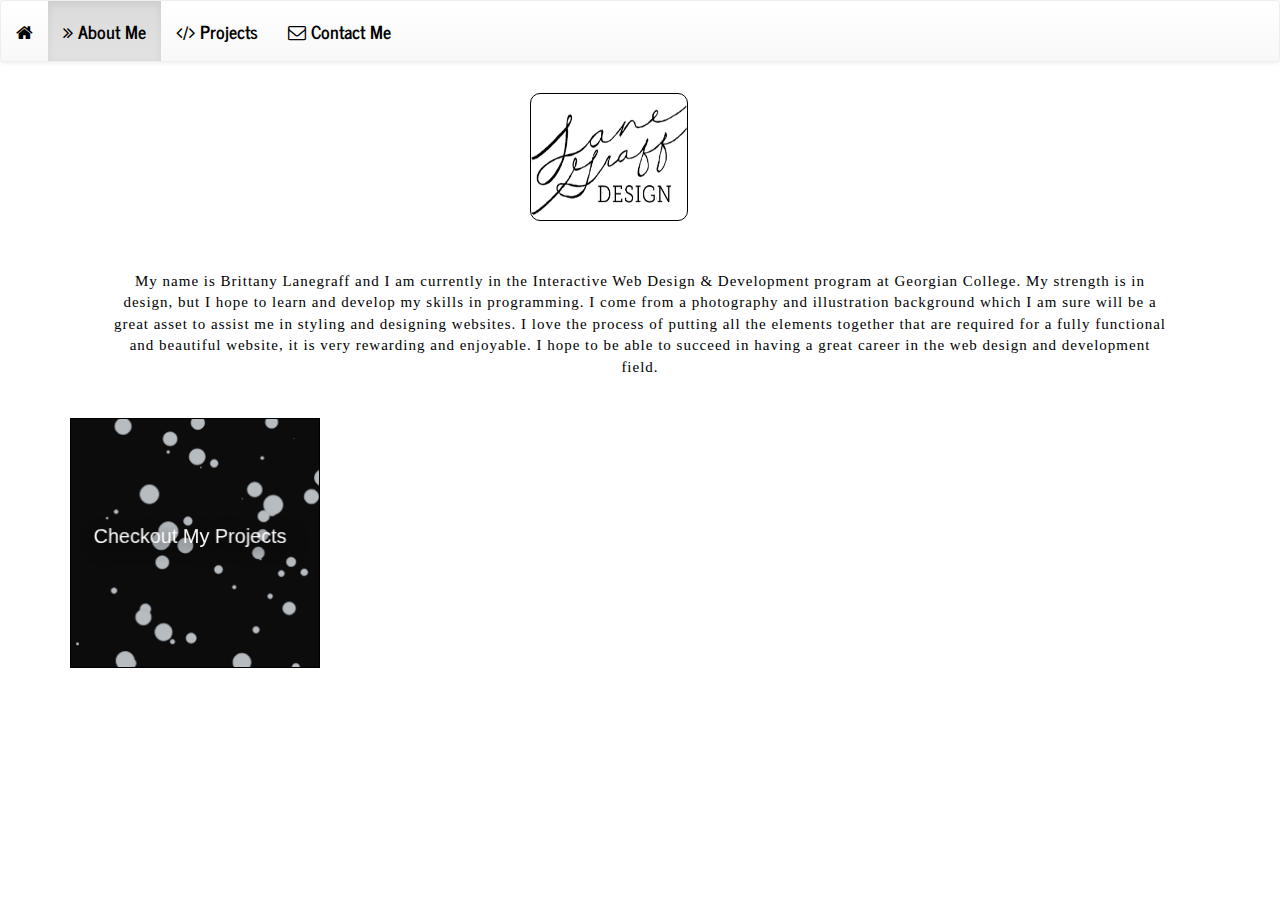
==== index.html @ 1dc85338 "Added files via upload" ====
<!DOCTYPE html>
<html lang="en">

<head>
    <meta charset="UTF-8">
    <!-- CSS Section -->
    <link rel="stylesheet" href="content/css/bootstrap.min.css">
    <link rel="stylesheet" href="content/css/bootstrap-theme.min.css">
    <link rel="stylesheet" href="content/css/font-awesome.min.css">
    <link rel="stylesheet" href="content/style.css">
    <title>Banner Ad</title>
</head>

<body>
    <!--Navigation Bar Begins-->
    <nav class="navbar navbar-default">
        <div class="container-fluid">
            <div class="navbar-header">
                <button type="button" class="navbar-toggle collapsed" data-toggle="collapse" data-target="#bs-example-navbar-collapse-1">
                              <span class="sr-only">Toggle navigation</span>
                              <span class="icon-bar"></span>
                              <span class="icon-bar"></span>
                              <span class="icon-bar"></span>
                        </button>
                <a class="navbar-brand" href="index.html"><i class="fa fa-home"></i></a>
            </div>
            <div class="collapse navbar-collapse" id="bs-example-navbar-collapse-2">

                <ul class="nav navbar-nav">
                    <li class="active"><a href="index.html"><i class="fa fa-angle-double-right"></i> About Me</a></li>
                    <li><a href="project.html"><i class="fa fa-code"></i> Projects</a></li>
                    <li><a href="contact-me.html"><i class="fa fa-envelope-o"></i> Contact Me</a></li>
            </div>
        </div>
        </div>
    </nav>
    <!--Navigation Bar Ends-->
    <img id="logo" src="images/logo.png" alt="logo" style="width:158px;height:128px" ;>

    <main class="container" id="mainContent">
        <p id="firstParagraph">My name is Brittany Lanegraff and I am currently in the Interactive Web Design & Development program at Georgian College. My strength is in design, but I hope to learn and develop my skills in programming. I come from a photography and illustration background which I am sure will be a great asset to assist me in styling and designing websites. I love the process of putting all the elements together that are required for a fully functional and beautiful website, it is very rewarding and enjoyable. I hope to be able to succeed in having a great career in the web design and development field.</p>
        <canvas id="canvas" resize hidpi="off" style="background:#0c0c0c"></canvas>

        <!-- JavaScript Section -->
        <script type="text/javascript" src="scripts/lib/paper-full.js"></script>
        <script src="Scripts/lib/bootstrap.min.js"></script>
        <script type="text/paperscript" src="scripts/main.js" canvas="canvas"></script>
</body>

</html>
---- content/style.css ----
html,
body {
    margin: 0;
    overflow: hidden;
    height: 100%;
}

/* Scale canvas with resize attribute to full size */
canvas[resize] {
    width: 250px;
    height: 250px;
    border: 1px solid black;
}

img#logo { 
    margin: 10px;
    border: 1px solid black;
    margin-left: 530px;
    border-radius: 10px;
}

h3 {
      text-align: center;
      letter-spacing: 4px;
}

#firstParagraph {
    text-align: center;
    padding: 10px;
    letter-spacing: 1px;
    margin: 30px;
    color: black;
}
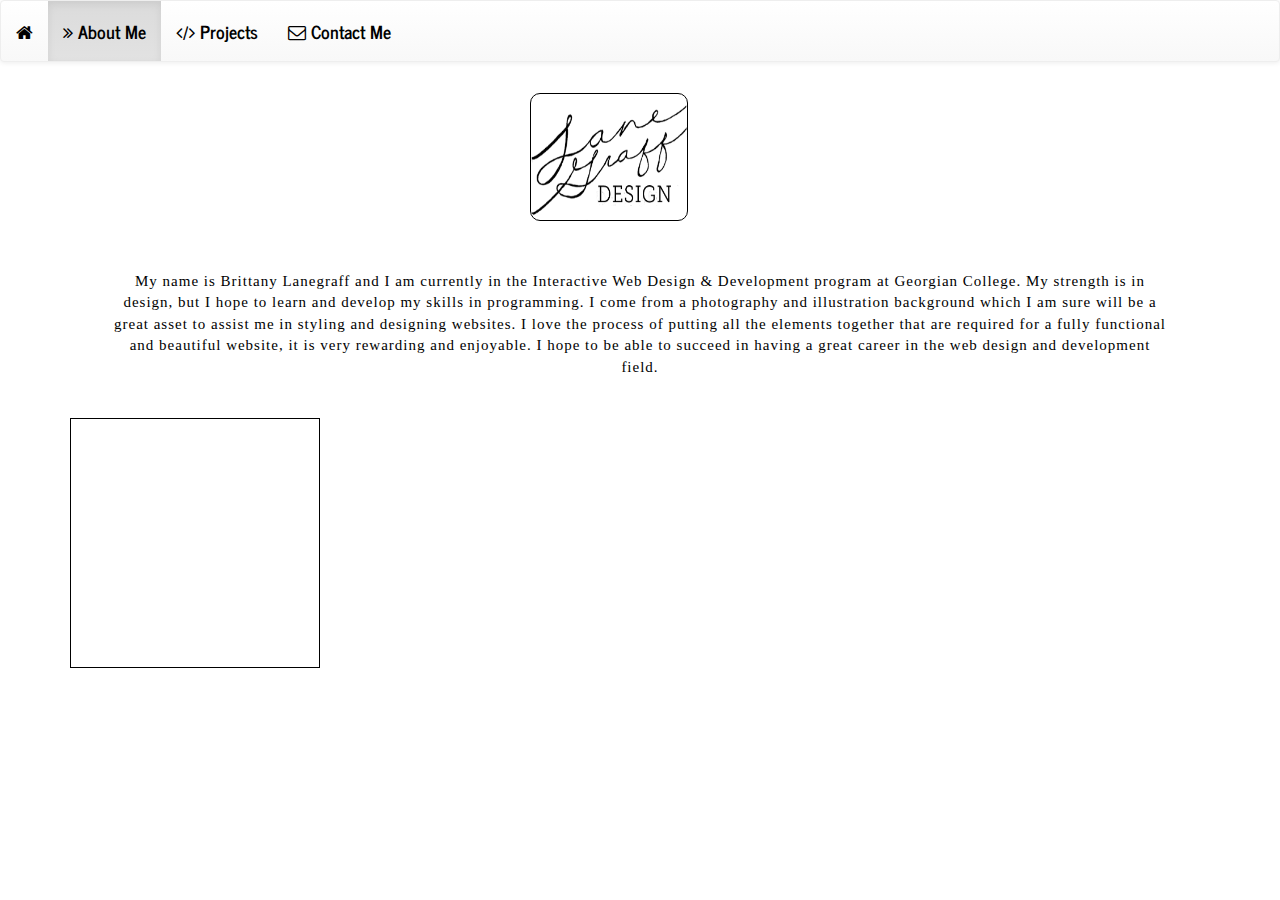
==== commit dbd68d05: "Added files via upload" ====
--- a/index.html
+++ b/index.html
@@ -39,7 +39,7 @@
 
     <main class="container" id="mainContent">
         <p id="firstParagraph">My name is Brittany Lanegraff and I am currently in the Interactive Web Design & Development program at Georgian College. My strength is in design, but I hope to learn and develop my skills in programming. I come from a photography and illustration background which I am sure will be a great asset to assist me in styling and designing websites. I love the process of putting all the elements together that are required for a fully functional and beautiful website, it is very rewarding and enjoyable. I hope to be able to succeed in having a great career in the web design and development field.</p>
-        <canvas id="canvas" resize hidpi="off" style="background:#0c0c0c"></canvas>
+        <canvas id="canvas" resize hidpi="off></canvas>
 
         <!-- JavaScript Section -->
         <script type="text/javascript" src="scripts/lib/paper-full.js"></script>
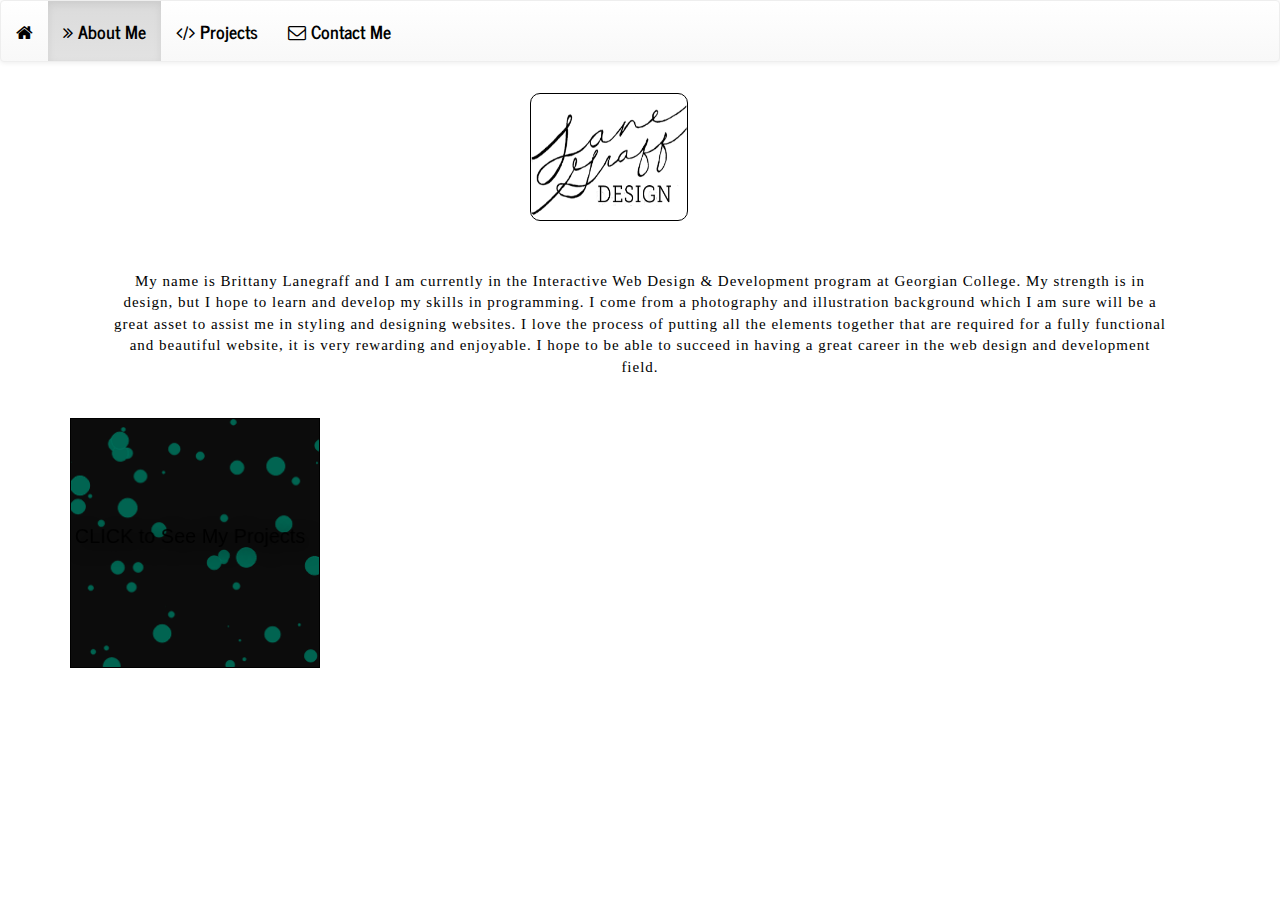
==== commit 22deb187: "Added files via upload" ====
--- a/index.html
+++ b/index.html
@@ -8,7 +8,7 @@
     <link rel="stylesheet" href="content/css/bootstrap-theme.min.css">
     <link rel="stylesheet" href="content/css/font-awesome.min.css">
     <link rel="stylesheet" href="content/style.css">
-    <title>Banner Ad</title>
+    <title>Mini Portfolio</title>
 </head>
 
 <body>
@@ -39,7 +39,7 @@
 
     <main class="container" id="mainContent">
         <p id="firstParagraph">My name is Brittany Lanegraff and I am currently in the Interactive Web Design & Development program at Georgian College. My strength is in design, but I hope to learn and develop my skills in programming. I come from a photography and illustration background which I am sure will be a great asset to assist me in styling and designing websites. I love the process of putting all the elements together that are required for a fully functional and beautiful website, it is very rewarding and enjoyable. I hope to be able to succeed in having a great career in the web design and development field.</p>
-        <canvas id="canvas" resize hidpi="off></canvas>
+        <canvas id="canvas" resize hidpi="off" style="background:#0c0c0c"></canvas>
 
         <!-- JavaScript Section -->
         <script type="text/javascript" src="scripts/lib/paper-full.js"></script>
--- a/content/style.css
+++ b/content/style.css
@@ -5,11 +5,11 @@
     height: 100%;
 }
 
-/* Scale canvas with resize attribute to full size */
 canvas[resize] {
     width: 250px;
     height: 250px;
     border: 1px solid black;
+    background: white;
 }
 
 img#logo { 
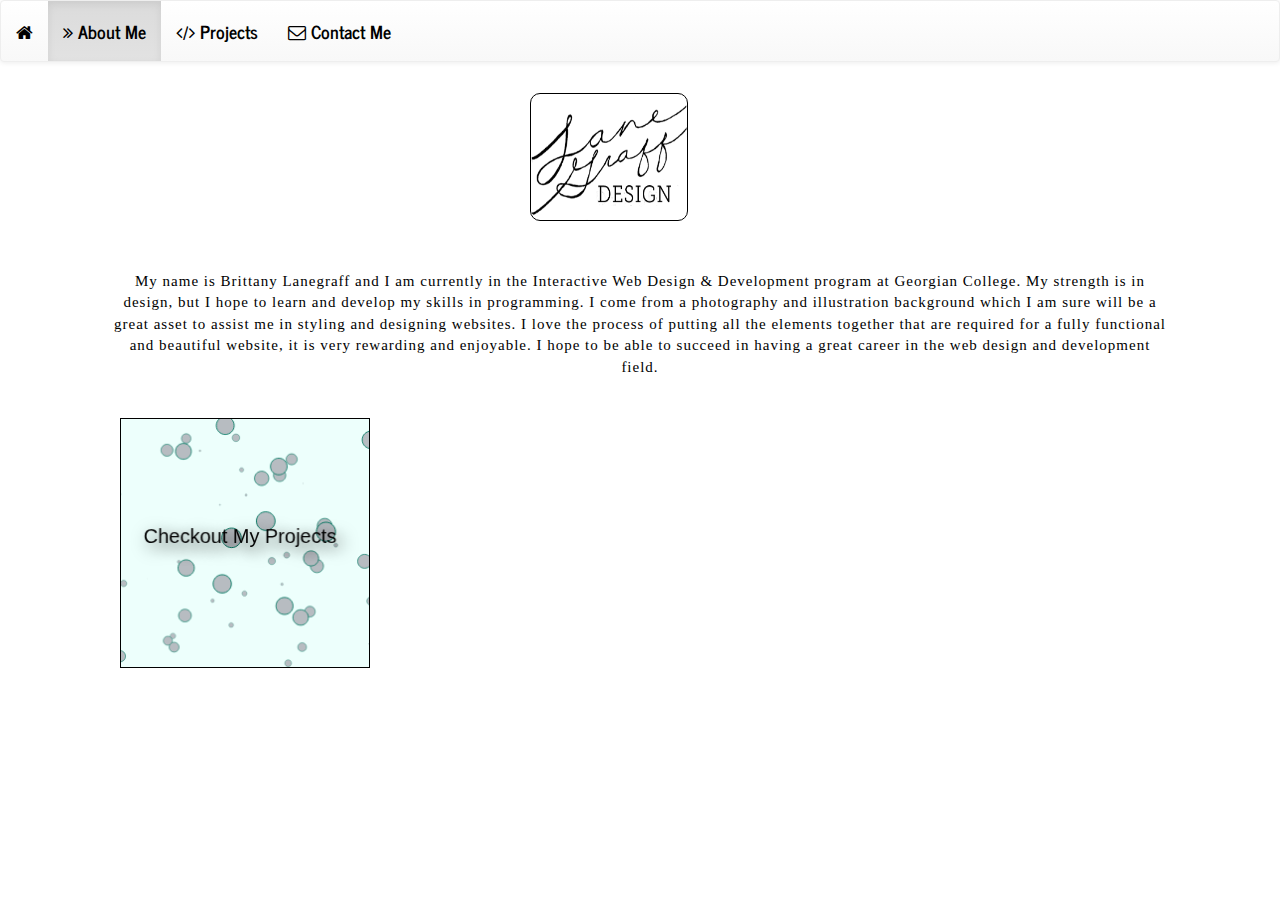
==== commit 13fc21fc: "Added files via upload" ====
--- a/index.html
+++ b/index.html
@@ -39,7 +39,7 @@
 
     <main class="container" id="mainContent">
         <p id="firstParagraph">My name is Brittany Lanegraff and I am currently in the Interactive Web Design & Development program at Georgian College. My strength is in design, but I hope to learn and develop my skills in programming. I come from a photography and illustration background which I am sure will be a great asset to assist me in styling and designing websites. I love the process of putting all the elements together that are required for a fully functional and beautiful website, it is very rewarding and enjoyable. I hope to be able to succeed in having a great career in the web design and development field.</p>
-        <canvas id="canvas" resize hidpi="off" style="background:#0c0c0c"></canvas>
+        <canvas id="canvas" resize hidpi="off" style="background:#edfffc"></canvas>
 
         <!-- JavaScript Section -->
         <script type="text/javascript" src="scripts/lib/paper-full.js"></script>
--- a/content/style.css
+++ b/content/style.css
@@ -9,7 +9,7 @@
     width: 250px;
     height: 250px;
     border: 1px solid black;
-    background: white;
+    margin-left: 50px;
 }
 
 img#logo { 
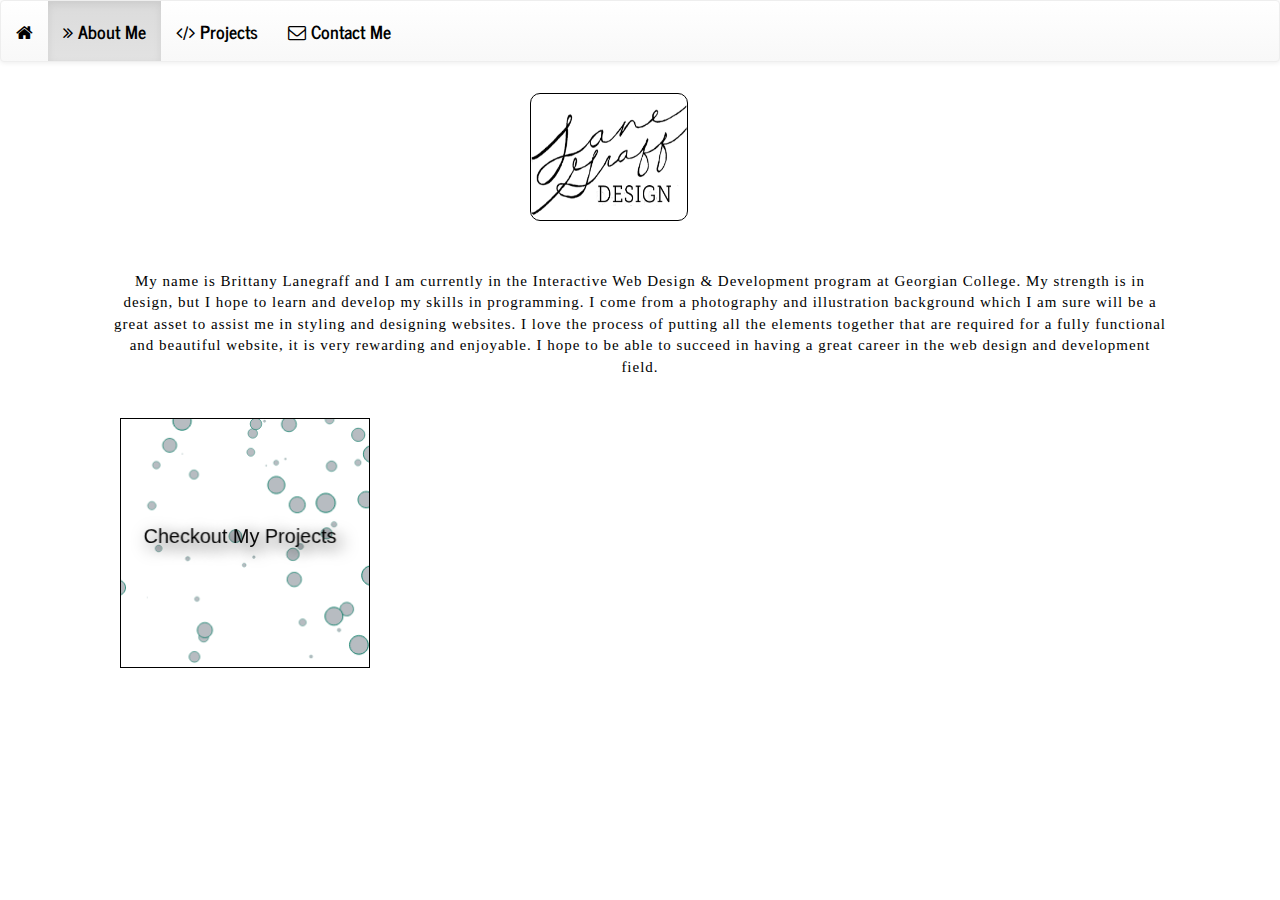
==== commit 809f437e: "Added files via upload" ====
--- a/index.html
+++ b/index.html
@@ -39,7 +39,7 @@
 
     <main class="container" id="mainContent">
         <p id="firstParagraph">My name is Brittany Lanegraff and I am currently in the Interactive Web Design & Development program at Georgian College. My strength is in design, but I hope to learn and develop my skills in programming. I come from a photography and illustration background which I am sure will be a great asset to assist me in styling and designing websites. I love the process of putting all the elements together that are required for a fully functional and beautiful website, it is very rewarding and enjoyable. I hope to be able to succeed in having a great career in the web design and development field.</p>
-        <canvas id="canvas" resize hidpi="off" style="background:#edfffc"></canvas>
+        <canvas id="canvas" resize hidpi="off" style="background:#ffffff"></canvas>
 
         <!-- JavaScript Section -->
         <script type="text/javascript" src="scripts/lib/paper-full.js"></script>
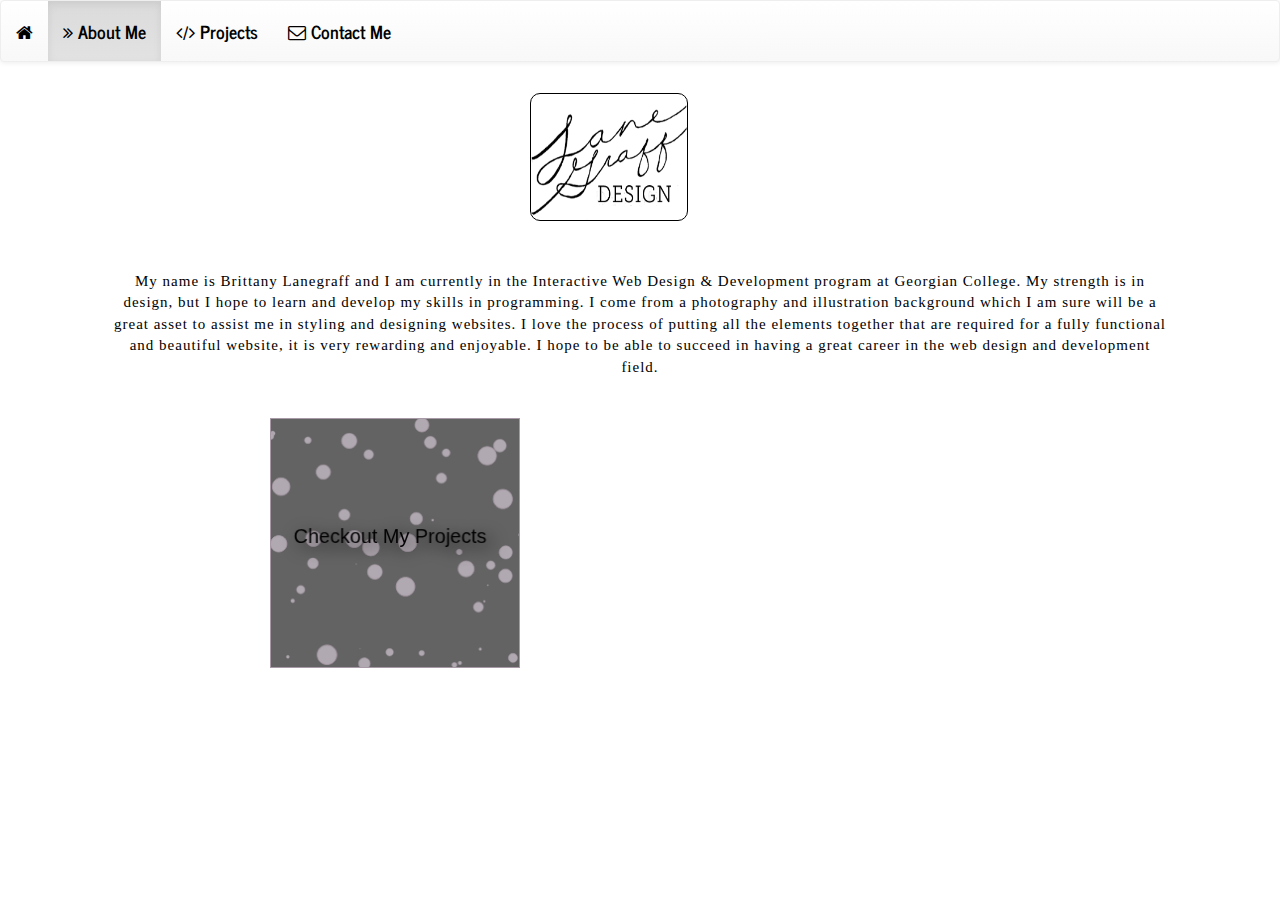
==== commit 0fd90f7b: "Added files via upload" ====
--- a/index.html
+++ b/index.html
@@ -39,7 +39,7 @@
 
     <main class="container" id="mainContent">
         <p id="firstParagraph">My name is Brittany Lanegraff and I am currently in the Interactive Web Design & Development program at Georgian College. My strength is in design, but I hope to learn and develop my skills in programming. I come from a photography and illustration background which I am sure will be a great asset to assist me in styling and designing websites. I love the process of putting all the elements together that are required for a fully functional and beautiful website, it is very rewarding and enjoyable. I hope to be able to succeed in having a great career in the web design and development field.</p>
-        <canvas id="canvas" resize hidpi="off" style="background:#ffffff"></canvas>
+        <canvas id="canvas" resize hidpi="off" style="background:#636363"></canvas>
 
         <!-- JavaScript Section -->
         <script type="text/javascript" src="scripts/lib/paper-full.js"></script>
--- a/content/style.css
+++ b/content/style.css
@@ -8,8 +8,8 @@
 canvas[resize] {
     width: 250px;
     height: 250px;
-    border: 1px solid black;
-    margin-left: 50px;
+    border: 1px solid #a79aa6;
+    margin-left: 200px;
 }
 
 img#logo { 
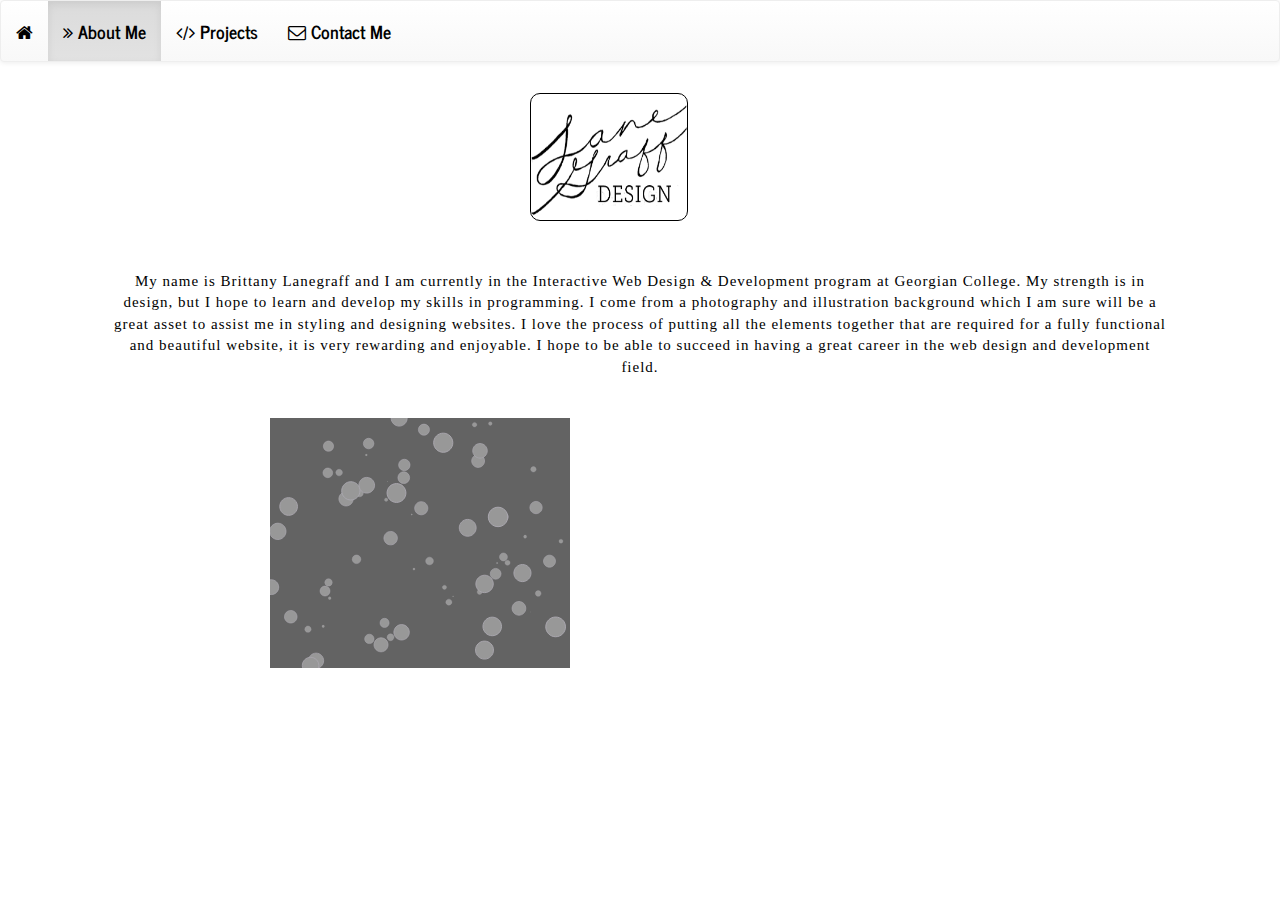
==== commit f5bd533b: "Added files via upload" ====
--- a/index.html
+++ b/index.html
@@ -39,7 +39,7 @@
 
     <main class="container" id="mainContent">
         <p id="firstParagraph">My name is Brittany Lanegraff and I am currently in the Interactive Web Design & Development program at Georgian College. My strength is in design, but I hope to learn and develop my skills in programming. I come from a photography and illustration background which I am sure will be a great asset to assist me in styling and designing websites. I love the process of putting all the elements together that are required for a fully functional and beautiful website, it is very rewarding and enjoyable. I hope to be able to succeed in having a great career in the web design and development field.</p>
-        <canvas id="canvas" resize hidpi="off" style="background:#636363"></canvas>
+        <a href="project.html"><canvas id="canvas" resize hidpi="off" style="background:#636363"></canvas></a>
 
         <!-- JavaScript Section -->
         <script type="text/javascript" src="scripts/lib/paper-full.js"></script>
--- a/content/style.css
+++ b/content/style.css
@@ -6,10 +6,13 @@
 }
 
 canvas[resize] {
-    width: 250px;
+    width: 300px;
     height: 250px;
-    border: 1px solid #a79aa6;
     margin-left: 200px;
+}
+
+canvas:hover {
+        opacity: 0.5;
 }
 
 img#logo { 
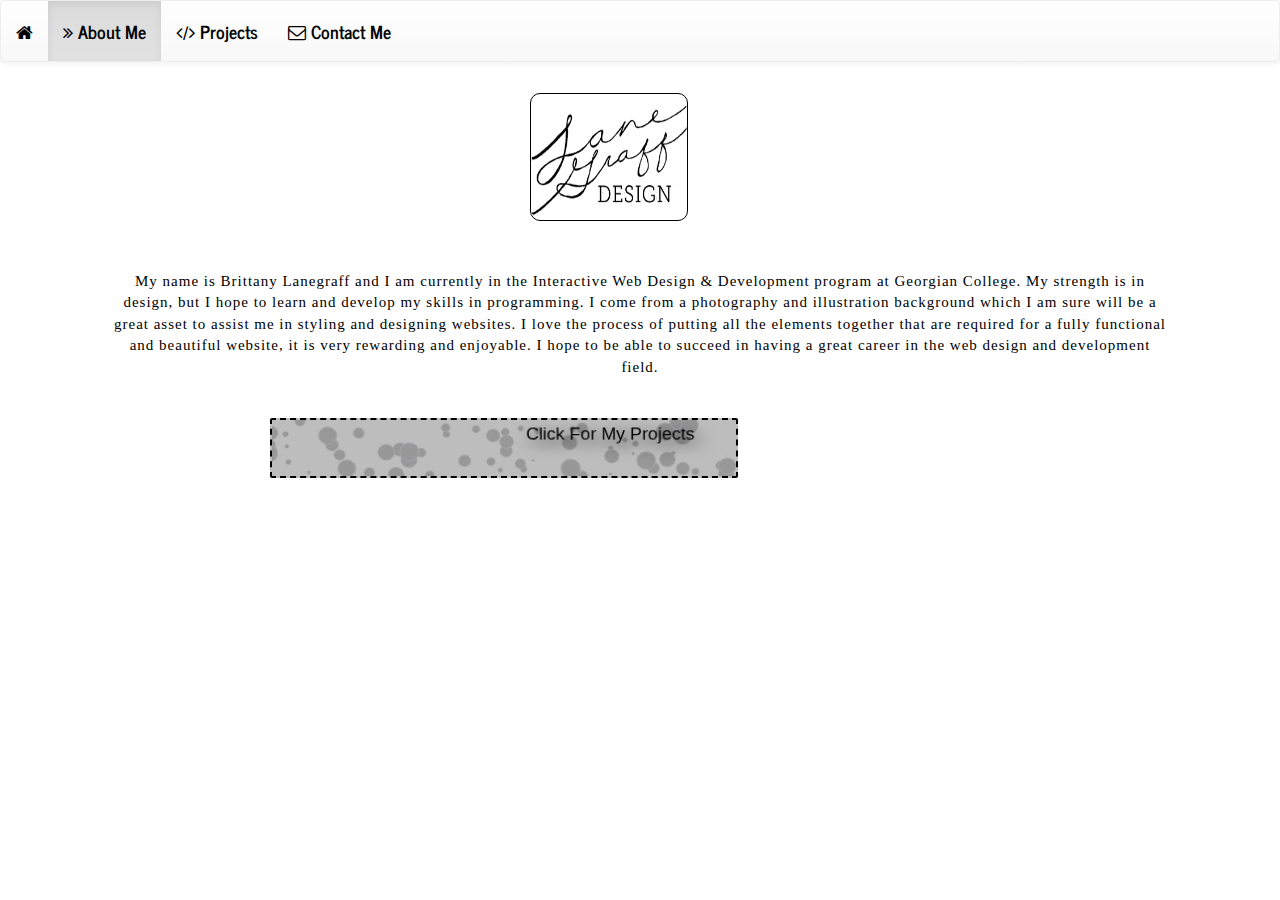
==== commit f8b9c81c: "Added files via upload" ====
--- a/index.html
+++ b/index.html
@@ -39,7 +39,7 @@
 
     <main class="container" id="mainContent">
         <p id="firstParagraph">My name is Brittany Lanegraff and I am currently in the Interactive Web Design & Development program at Georgian College. My strength is in design, but I hope to learn and develop my skills in programming. I come from a photography and illustration background which I am sure will be a great asset to assist me in styling and designing websites. I love the process of putting all the elements together that are required for a fully functional and beautiful website, it is very rewarding and enjoyable. I hope to be able to succeed in having a great career in the web design and development field.</p>
-        <a href="project.html"><canvas id="canvas" resize hidpi="off" style="background:#636363"></canvas></a>
+        <a href="project.html"><canvas id="canvas" resize hidpi="off" style="background:#bdbdbd"></canvas></a>
 
         <!-- JavaScript Section -->
         <script type="text/javascript" src="scripts/lib/paper-full.js"></script>
--- a/content/style.css
+++ b/content/style.css
@@ -6,13 +6,15 @@
 }
 
 canvas[resize] {
-    width: 300px;
-    height: 250px;
+    width: 468px;
+    height: 60px;
     margin-left: 200px;
+    border: 2px dashed black;
+    border-radius: 2px;
 }
 
 canvas:hover {
-        opacity: 0.5;
+        opacity: 0.8;
 }
 
 img#logo { 
